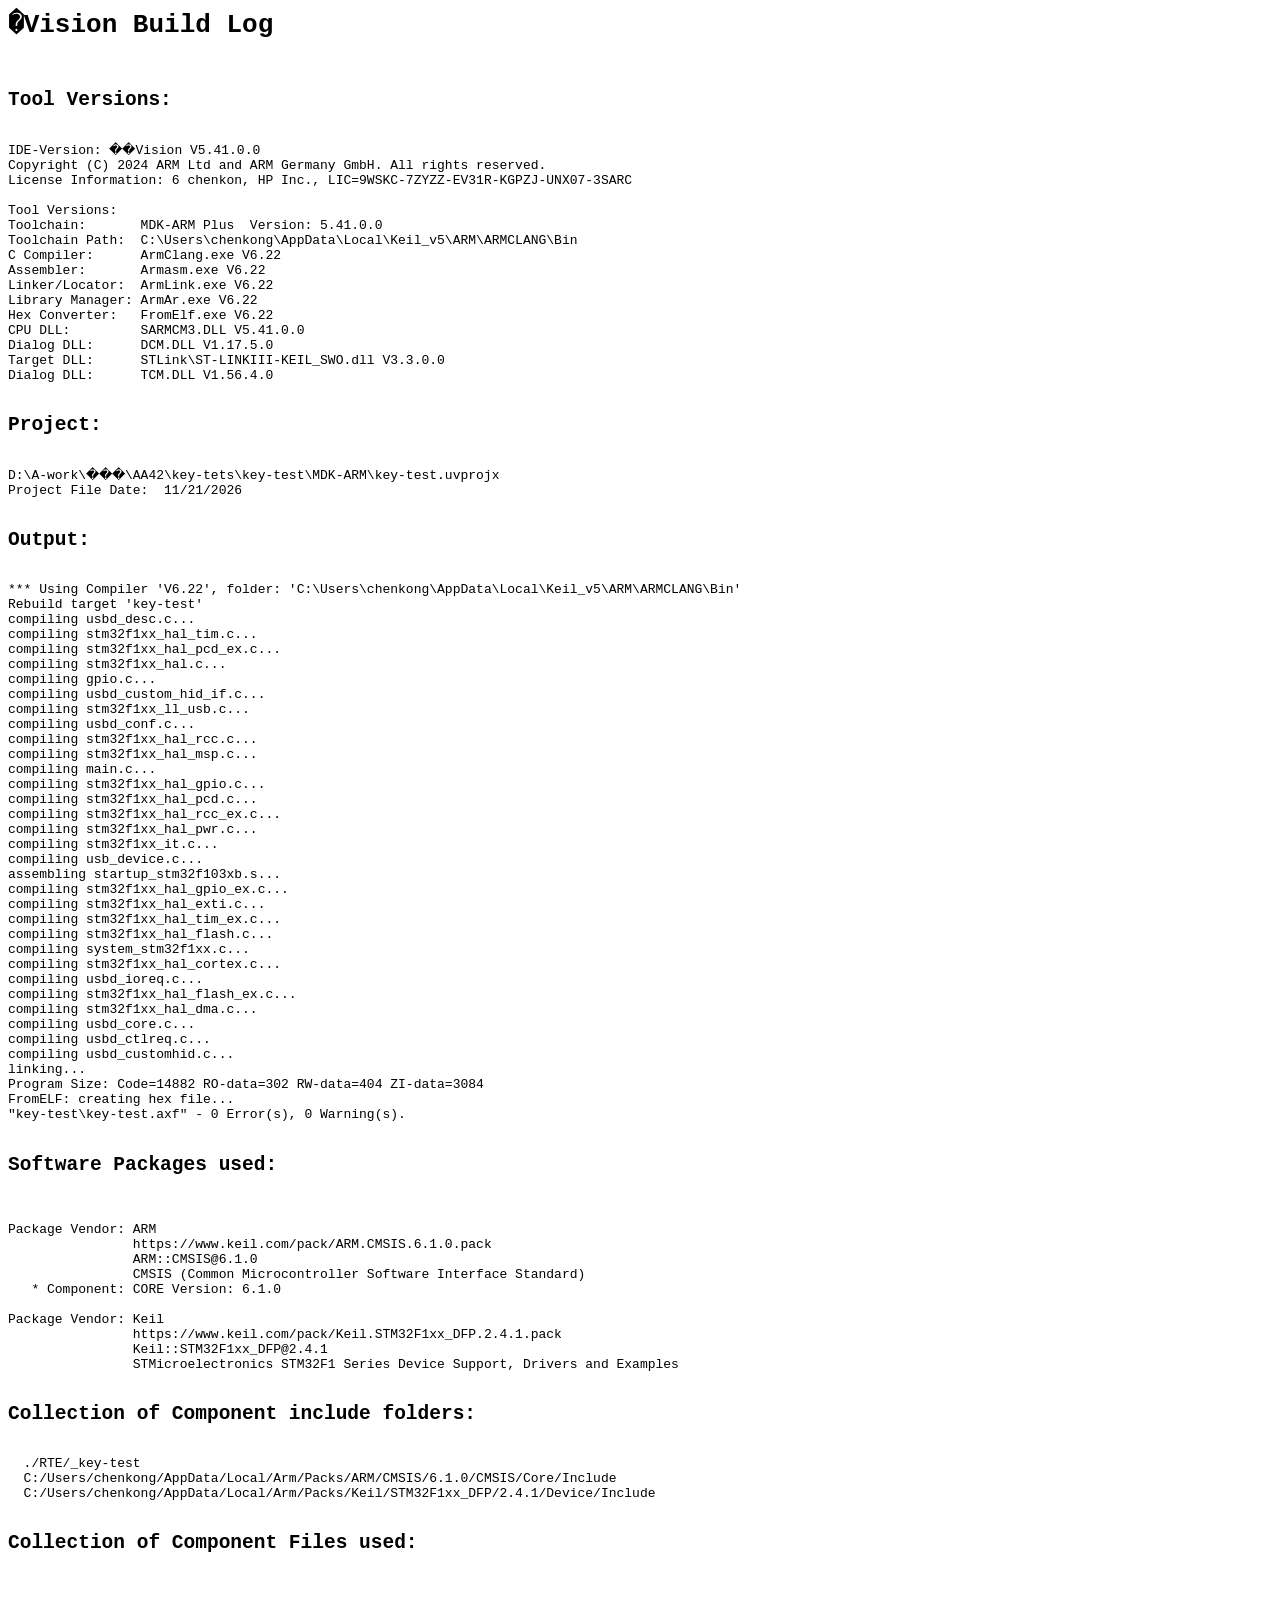
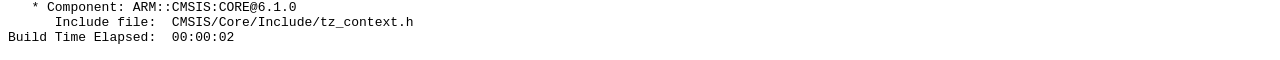
==== key-tets/key-test/MDK-ARM/key-test/key-test.build_log.htm @ 6842b3cf "初始提交：保存 AA42 现有工程" ====
<html>
<body>
<pre>
<h1>�Vision Build Log</h1>
<h2>Tool Versions:</h2>
IDE-Version: ��Vision V5.41.0.0
Copyright (C) 2024 ARM Ltd and ARM Germany GmbH. All rights reserved.
License Information: 6 chenkon, HP Inc., LIC=9WSKC-7ZYZZ-EV31R-KGPZJ-UNX07-3SARC
 
Tool Versions:
Toolchain:       MDK-ARM Plus  Version: 5.41.0.0
Toolchain Path:  C:\Users\chenkong\AppData\Local\Keil_v5\ARM\ARMCLANG\Bin
C Compiler:      ArmClang.exe V6.22
Assembler:       Armasm.exe V6.22
Linker/Locator:  ArmLink.exe V6.22
Library Manager: ArmAr.exe V6.22
Hex Converter:   FromElf.exe V6.22
CPU DLL:         SARMCM3.DLL V5.41.0.0
Dialog DLL:      DCM.DLL V1.17.5.0
Target DLL:      STLink\ST-LINKIII-KEIL_SWO.dll V3.3.0.0
Dialog DLL:      TCM.DLL V1.56.4.0
 
<h2>Project:</h2>
D:\A-work\���\AA42\key-tets\key-test\MDK-ARM\key-test.uvprojx
Project File Date:  11/21/2026

<h2>Output:</h2>
*** Using Compiler 'V6.22', folder: 'C:\Users\chenkong\AppData\Local\Keil_v5\ARM\ARMCLANG\Bin'
Rebuild target 'key-test'
compiling usbd_desc.c...
compiling stm32f1xx_hal_tim.c...
compiling stm32f1xx_hal_pcd_ex.c...
compiling stm32f1xx_hal.c...
compiling gpio.c...
compiling usbd_custom_hid_if.c...
compiling stm32f1xx_ll_usb.c...
compiling usbd_conf.c...
compiling stm32f1xx_hal_rcc.c...
compiling stm32f1xx_hal_msp.c...
compiling main.c...
compiling stm32f1xx_hal_gpio.c...
compiling stm32f1xx_hal_pcd.c...
compiling stm32f1xx_hal_rcc_ex.c...
compiling stm32f1xx_hal_pwr.c...
compiling stm32f1xx_it.c...
compiling usb_device.c...
assembling startup_stm32f103xb.s...
compiling stm32f1xx_hal_gpio_ex.c...
compiling stm32f1xx_hal_exti.c...
compiling stm32f1xx_hal_tim_ex.c...
compiling stm32f1xx_hal_flash.c...
compiling system_stm32f1xx.c...
compiling stm32f1xx_hal_cortex.c...
compiling usbd_ioreq.c...
compiling stm32f1xx_hal_flash_ex.c...
compiling stm32f1xx_hal_dma.c...
compiling usbd_core.c...
compiling usbd_ctlreq.c...
compiling usbd_customhid.c...
linking...
Program Size: Code=14882 RO-data=302 RW-data=404 ZI-data=3084  
FromELF: creating hex file...
"key-test\key-test.axf" - 0 Error(s), 0 Warning(s).

<h2>Software Packages used:</h2>

Package Vendor: ARM
                https://www.keil.com/pack/ARM.CMSIS.6.1.0.pack
                ARM::CMSIS@6.1.0
                CMSIS (Common Microcontroller Software Interface Standard)
   * Component: CORE Version: 6.1.0

Package Vendor: Keil
                https://www.keil.com/pack/Keil.STM32F1xx_DFP.2.4.1.pack
                Keil::STM32F1xx_DFP@2.4.1
                STMicroelectronics STM32F1 Series Device Support, Drivers and Examples

<h2>Collection of Component include folders:</h2>
  ./RTE/_key-test
  C:/Users/chenkong/AppData/Local/Arm/Packs/ARM/CMSIS/6.1.0/CMSIS/Core/Include
  C:/Users/chenkong/AppData/Local/Arm/Packs/Keil/STM32F1xx_DFP/2.4.1/Device/Include

<h2>Collection of Component Files used:</h2>

   * Component: ARM::CMSIS:CORE@6.1.0
      Include file:  CMSIS/Core/Include/tz_context.h
Build Time Elapsed:  00:00:02
</pre>
</body>
</html>
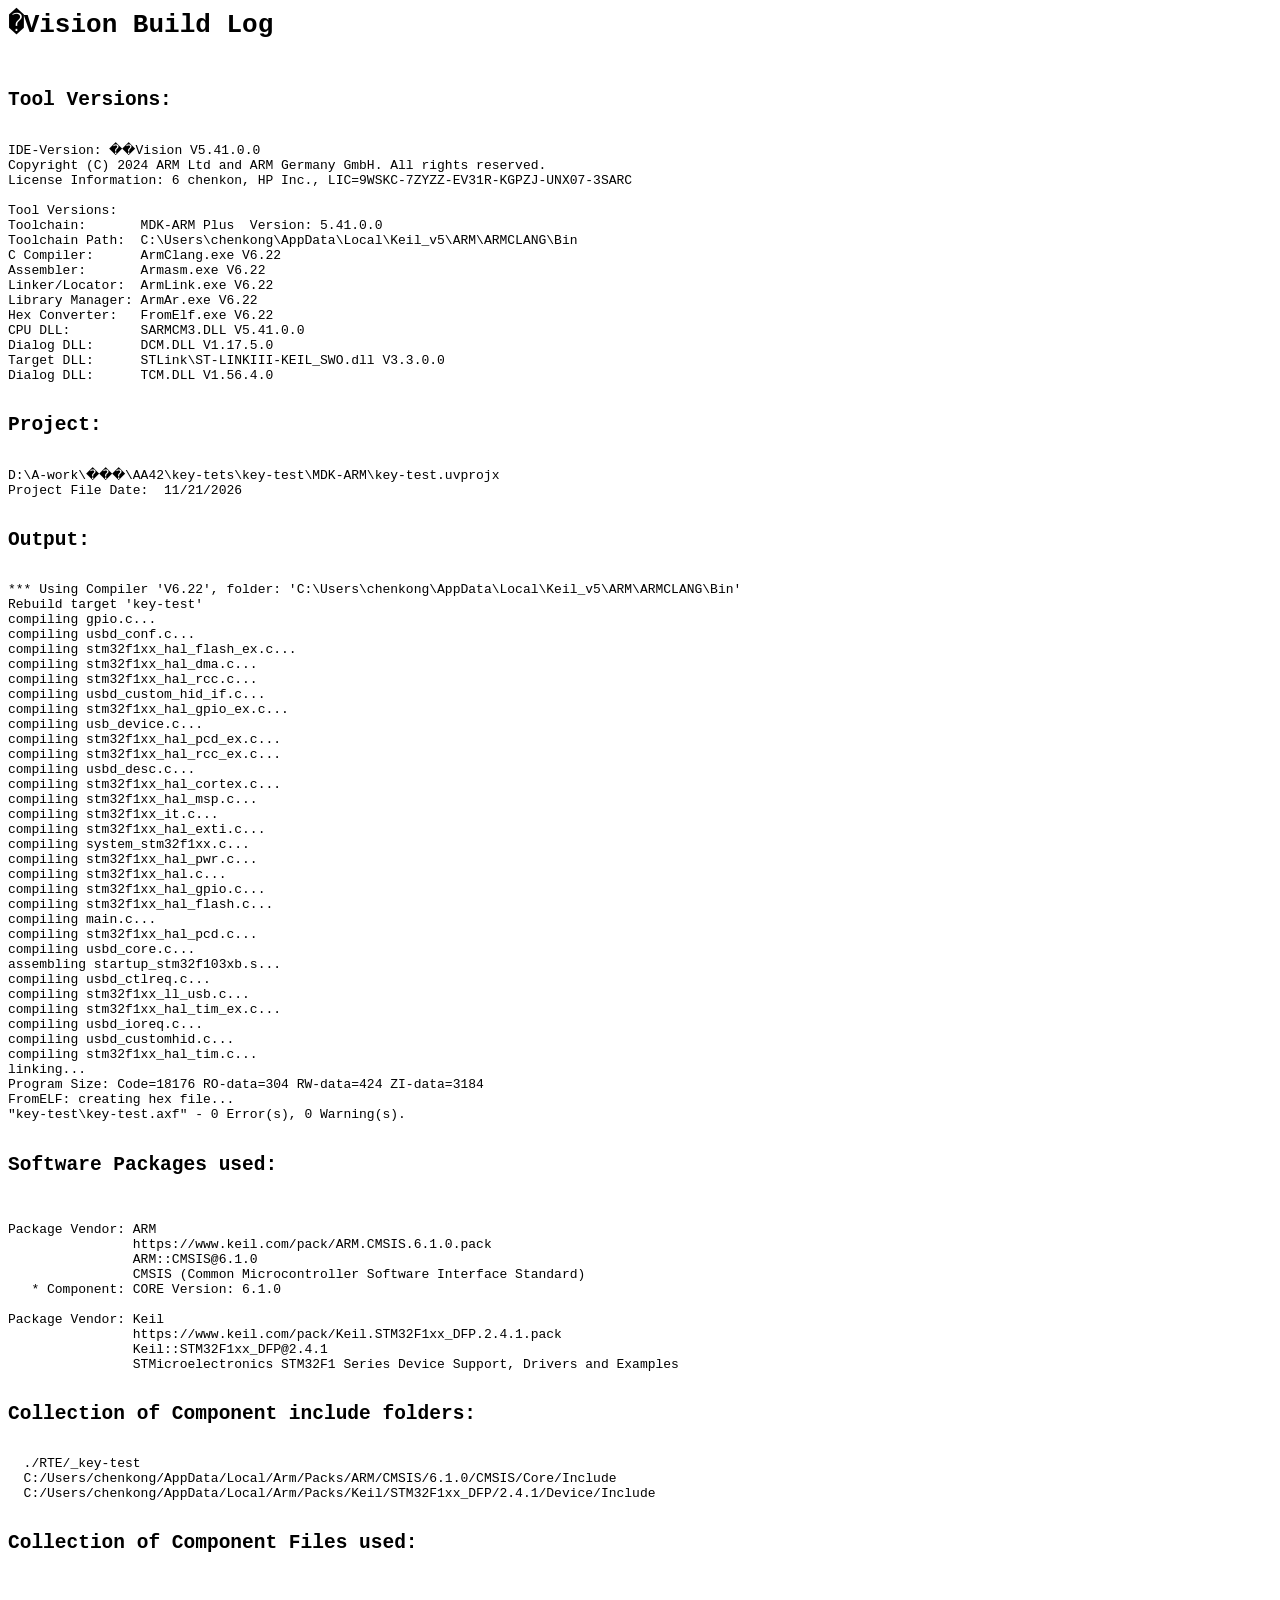
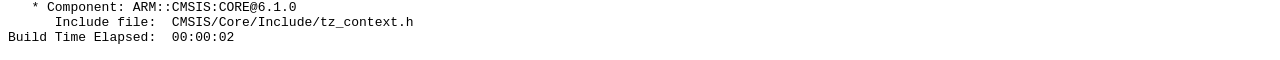
==== commit fa221e7e: "完成 HID 滑台固件、回零/点动、网页演示与 README" ====
--- a/key-tets/key-test/MDK-ARM/key-test/key-test.build_log.htm
+++ b/key-tets/key-test/MDK-ARM/key-test/key-test.build_log.htm
@@ -27,38 +27,38 @@
 <h2>Output:</h2>
 *** Using Compiler 'V6.22', folder: 'C:\Users\chenkong\AppData\Local\Keil_v5\ARM\ARMCLANG\Bin'
 Rebuild target 'key-test'
-compiling usbd_desc.c...
-compiling stm32f1xx_hal_tim.c...
-compiling stm32f1xx_hal_pcd_ex.c...
-compiling stm32f1xx_hal.c...
 compiling gpio.c...
-compiling usbd_custom_hid_if.c...
-compiling stm32f1xx_ll_usb.c...
 compiling usbd_conf.c...
-compiling stm32f1xx_hal_rcc.c...
-compiling stm32f1xx_hal_msp.c...
-compiling main.c...
-compiling stm32f1xx_hal_gpio.c...
-compiling stm32f1xx_hal_pcd.c...
-compiling stm32f1xx_hal_rcc_ex.c...
-compiling stm32f1xx_hal_pwr.c...
-compiling stm32f1xx_it.c...
-compiling usb_device.c...
-assembling startup_stm32f103xb.s...
-compiling stm32f1xx_hal_gpio_ex.c...
-compiling stm32f1xx_hal_exti.c...
-compiling stm32f1xx_hal_tim_ex.c...
-compiling stm32f1xx_hal_flash.c...
-compiling system_stm32f1xx.c...
-compiling stm32f1xx_hal_cortex.c...
-compiling usbd_ioreq.c...
 compiling stm32f1xx_hal_flash_ex.c...
 compiling stm32f1xx_hal_dma.c...
+compiling stm32f1xx_hal_rcc.c...
+compiling usbd_custom_hid_if.c...
+compiling stm32f1xx_hal_gpio_ex.c...
+compiling usb_device.c...
+compiling stm32f1xx_hal_pcd_ex.c...
+compiling stm32f1xx_hal_rcc_ex.c...
+compiling usbd_desc.c...
+compiling stm32f1xx_hal_cortex.c...
+compiling stm32f1xx_hal_msp.c...
+compiling stm32f1xx_it.c...
+compiling stm32f1xx_hal_exti.c...
+compiling system_stm32f1xx.c...
+compiling stm32f1xx_hal_pwr.c...
+compiling stm32f1xx_hal.c...
+compiling stm32f1xx_hal_gpio.c...
+compiling stm32f1xx_hal_flash.c...
+compiling main.c...
+compiling stm32f1xx_hal_pcd.c...
 compiling usbd_core.c...
+assembling startup_stm32f103xb.s...
 compiling usbd_ctlreq.c...
+compiling stm32f1xx_ll_usb.c...
+compiling stm32f1xx_hal_tim_ex.c...
+compiling usbd_ioreq.c...
 compiling usbd_customhid.c...
+compiling stm32f1xx_hal_tim.c...
 linking...
-Program Size: Code=14882 RO-data=302 RW-data=404 ZI-data=3084  
+Program Size: Code=18176 RO-data=304 RW-data=424 ZI-data=3184  
 FromELF: creating hex file...
 "key-test\key-test.axf" - 0 Error(s), 0 Warning(s).
 
